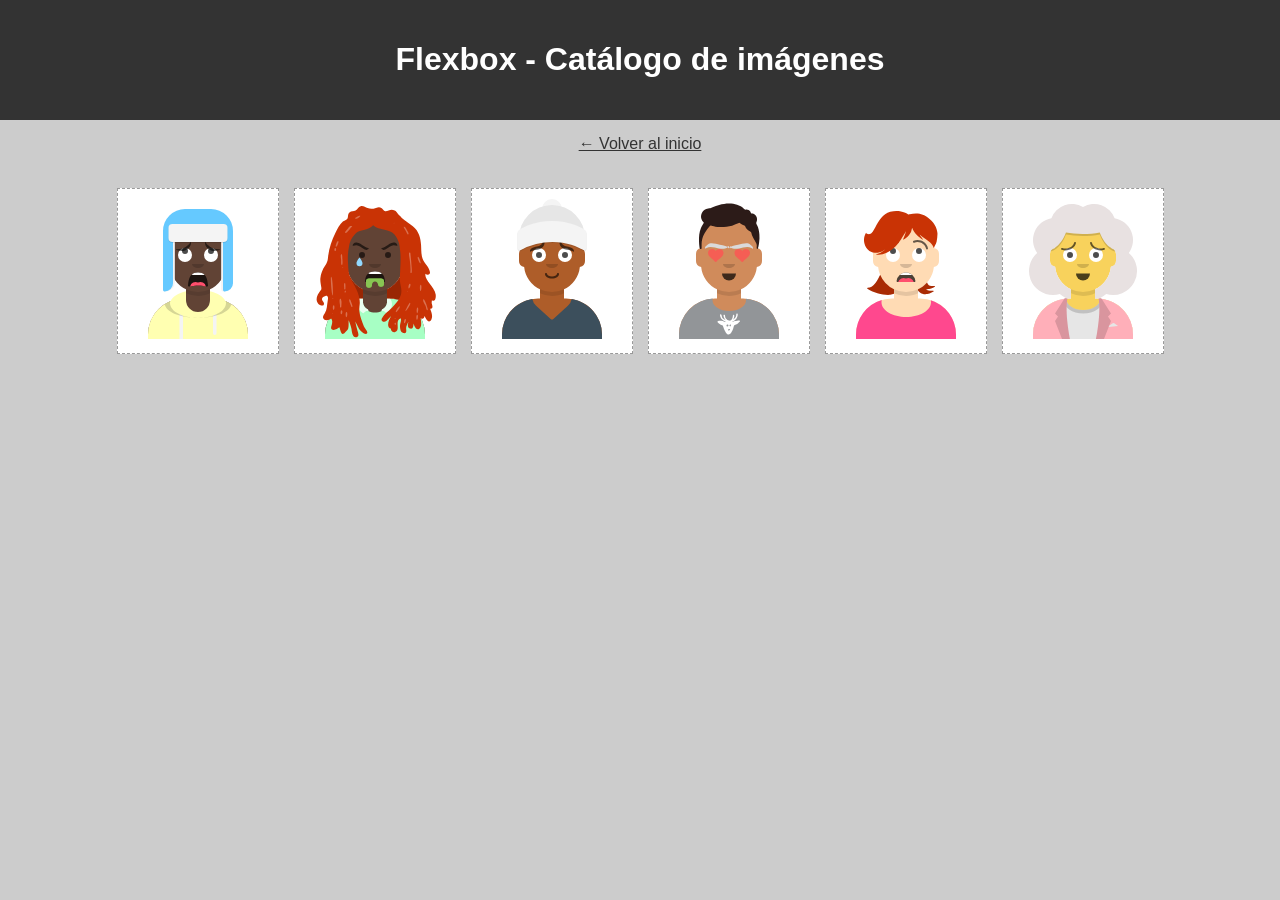
==== flexbox/ejercicio1.html @ 5c259dad "Ejercicios de Flexbox: inicio, catálogo de imágenes y carros deportivos Co-Authored-By: Claude Sonne" ====
<!DOCTYPE html>
<html lang="es">
<head>
    <meta charset="UTF-8">
    <title>Flexbox - Catálogo de imágenes</title>
    <link rel="stylesheet" href="estilos.css">
</head>
<body>
    <header>
        <h1>Flexbox - Catálogo de imágenes</h1>
    </header>

    <a class="volver" href="inicio.html">&larr; Volver al inicio</a>

    <section class="catalogo">
        <article><img src="img/personas/p1.svg" alt="Persona 1"></article>
        <article><img src="img/personas/p2.svg" alt="Persona 2"></article>
        <article><img src="img/personas/p3.svg" alt="Persona 3"></article>
        <article><img src="img/personas/p4.svg" alt="Persona 4"></article>
        <article><img src="img/personas/p5.svg" alt="Persona 5"></article>
        <article><img src="img/personas/p6.svg" alt="Persona 6"></article>
    </section>
</body>
</html>
---- flexbox/estilos.css ----
body {
    font-family: Arial, sans-serif;
    margin: 0;
    background-color: #cccccc;
    text-align: center;
}

header {
    background-color: #333333;
    color: white;
    padding: 20px;
}

/* Pantalla de inicio */
.botones {
    display: flex;
    justify-content: center;
    gap: 20px;
    margin-top: 60px;
}

.boton {
    background-color: #333333;
    color: white;
    text-decoration: none;
    padding: 15px 25px;
    border-radius: 5px;
}

.boton:hover {
    background-color: #555555;
}

/* Ejercicios */
.volver {
    display: inline-block;
    margin: 15px;
    color: #333333;
}

.catalogo {
    display: flex;
    flex-wrap: wrap;
    justify-content: center;
    gap: 15px;
    padding: 20px;
}

.catalogo article {
    background-color: white;
    border: 1px dashed #999999;
    padding: 10px;
}

.catalogo img {
    width: 140px;
    height: 140px;
    object-fit: cover;
}
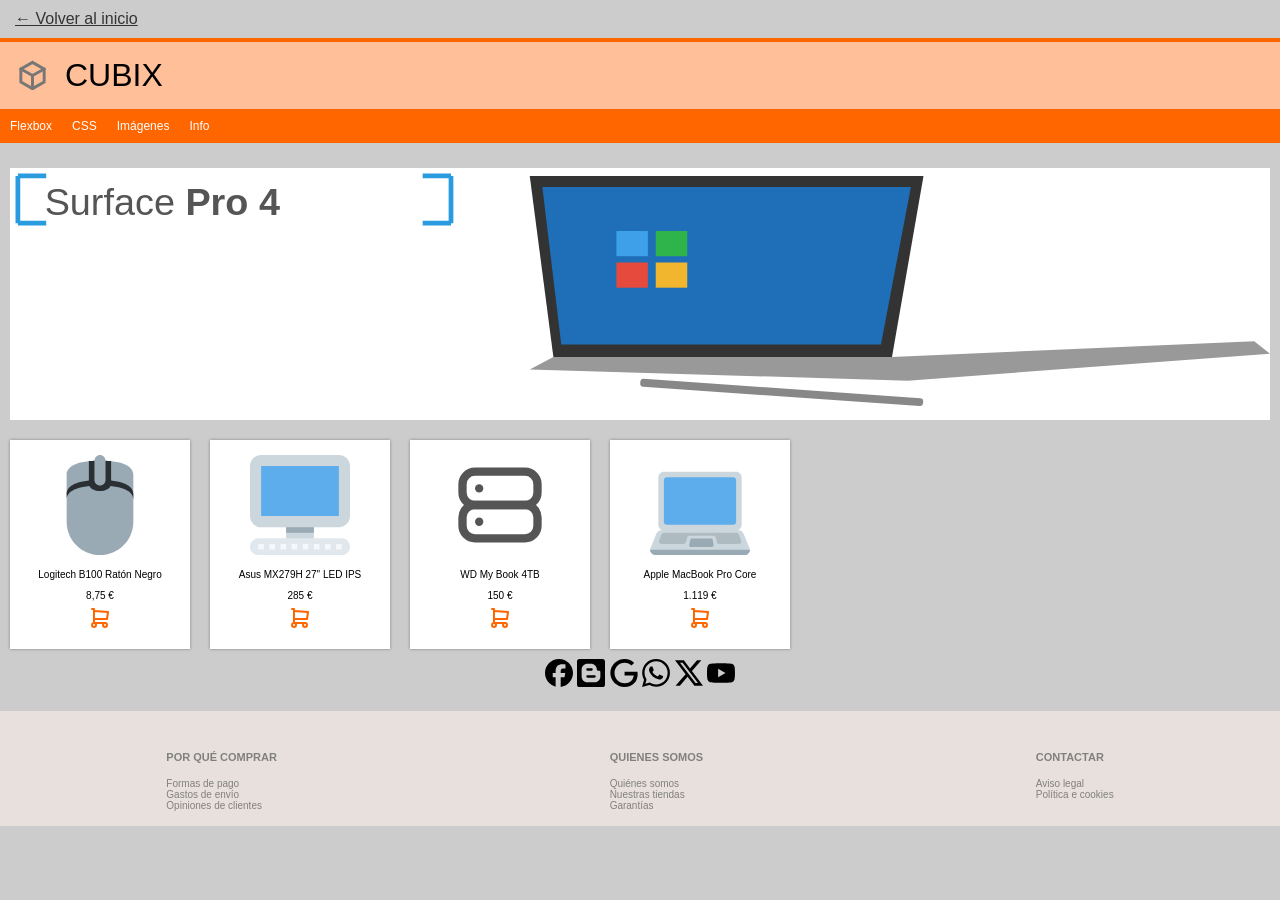
==== commit 01bd6c13: "Cambiar ejercicio 1 al catálogo de Cubix Co-Authored-By: Claude Sonnet 5 <noreply@anthropic.com>" ====
--- a/flexbox/ejercicio1.html
+++ b/flexbox/ejercicio1.html
@@ -2,23 +2,84 @@
 <html lang="es">
 <head>
     <meta charset="UTF-8">
-    <title>Flexbox - Catálogo de imágenes</title>
-    <link rel="stylesheet" href="estilos.css">
+    <title>Flexbox - Cubix</title>
+    <link rel="stylesheet" href="cubix.css">
 </head>
 <body>
+    <a class="volver" href="inicio.html">&larr; Volver al inicio</a>
+
     <header>
-        <h1>Flexbox - Catálogo de imágenes</h1>
+        <img src="img/cubix/logo.svg" alt="Logo Cubix">
+        <h1>CUBIX</h1>
     </header>
 
-    <a class="volver" href="inicio.html">&larr; Volver al inicio</a>
+    <nav>
+        <ul>
+            <li><a href="#">Flexbox</a></li>
+            <li><a href="#">CSS</a></li>
+            <li><a href="#">Imágenes</a></li>
+            <li><a href="#">Info</a></li>
+        </ul>
+    </nav>
 
-    <section class="catalogo">
-        <article><img src="img/personas/p1.svg" alt="Persona 1"></article>
-        <article><img src="img/personas/p2.svg" alt="Persona 2"></article>
-        <article><img src="img/personas/p3.svg" alt="Persona 3"></article>
-        <article><img src="img/personas/p4.svg" alt="Persona 4"></article>
-        <article><img src="img/personas/p5.svg" alt="Persona 5"></article>
-        <article><img src="img/personas/p6.svg" alt="Persona 6"></article>
+    <section>
+        <img src="img/cubix/surface.svg" alt="Surface Pro 4">
     </section>
+
+    <section>
+        <article>
+            <img src="img/cubix/raton.svg" alt="Ratón">
+            <h3>Logitech B100 Ratón Negro</h3>
+            <p>8,75 €</p>
+            <a href="#"><img src="img/cubix/carrito.svg" alt="Carrito"></a>
+        </article>
+        <article>
+            <img src="img/cubix/monitor.svg" alt="Monitor">
+            <h3>Asus MX279H 27" LED IPS</h3>
+            <p>285 €</p>
+            <a href="#"><img src="img/cubix/carrito.svg" alt="Carrito"></a>
+        </article>
+        <article>
+            <img src="img/cubix/disco.svg" alt="Disco duro">
+            <h3>WD My Book 4TB</h3>
+            <p>150 €</p>
+            <a href="#"><img src="img/cubix/carrito.svg" alt="Carrito"></a>
+        </article>
+        <article>
+            <img src="img/cubix/portatil.svg" alt="Portátil">
+            <h3>Apple MacBook Pro Core</h3>
+            <p>1.119 €</p>
+            <a href="#"><img src="img/cubix/carrito.svg" alt="Carrito"></a>
+        </article>
+    </section>
+
+    <aside>
+        <a href="#"><img src="img/cubix/facebook.svg" alt="Facebook"></a>
+        <a href="#"><img src="img/cubix/blogger.svg" alt="Blogger"></a>
+        <a href="#"><img src="img/cubix/googleplus.svg" alt="Google+"></a>
+        <a href="#"><img src="img/cubix/whatsapp.svg" alt="WhatsApp"></a>
+        <a href="#"><img src="img/cubix/twitter.svg" alt="Twitter"></a>
+        <a href="#"><img src="img/cubix/youtube.svg" alt="YouTube"></a>
+    </aside>
+
+    <footer>
+        <section>
+            <h4>POR QUÉ COMPRAR</h4>
+            <p>Formas de pago</p>
+            <p>Gastos de envío</p>
+            <p>Opiniones de clientes</p>
+        </section>
+        <section>
+            <h4>QUIENES SOMOS</h4>
+            <p>Quiénes somos</p>
+            <p>Nuestras tiendas</p>
+            <p>Garantías</p>
+        </section>
+        <section>
+            <h4>CONTACTAR</h4>
+            <p>Aviso legal</p>
+            <p>Política e cookies</p>
+        </section>
+    </footer>
 </body>
 </html>
--- a/flexbox/cubix.css
+++ b/flexbox/cubix.css
@@ -0,0 +1,115 @@
+* {
+    margin: 0;
+    padding: 0;
+}
+
+body {
+    font-family: Verdana, sans-serif;
+    background-color: #cccccc;
+}
+
+.volver {
+    display: block;
+    padding: 10px 15px;
+    color: #333333;
+}
+
+header {
+    background-color: #ffbf99;
+    border-top: 4px solid #ff6600;
+    padding: 15px;
+    display: flex;
+    align-items: center;
+}
+
+header img {
+    width: 35px;
+    margin-right: 15px;
+}
+
+header h1 {
+    font-weight: normal;
+}
+
+nav {
+    background-color: #ff6600;
+}
+
+nav ul {
+    list-style: none;
+    display: flex;
+}
+
+nav a {
+    display: block;
+    color: white;
+    text-decoration: none;
+    font-size: 12px;
+    padding: 10px;
+}
+
+section > img {
+    width: 100%;
+    background-color: white;
+    margin-top: 15px;
+}
+
+body > section {
+    display: flex;
+    flex-wrap: wrap;
+    gap: 20px;
+    padding: 10px;
+}
+
+article {
+    background-color: white;
+    width: 180px;
+    padding: 15px 0;
+    text-align: center;
+    box-shadow: 0 0 3px gray;
+}
+
+article img {
+    height: 100px;
+}
+
+article h3 {
+    font-weight: normal;
+    font-size: 10px;
+    margin: 10px 0;
+}
+
+article p {
+    font-size: 10px;
+    margin-bottom: 5px;
+}
+
+article a img {
+    height: 24px;
+}
+
+aside {
+    text-align: center;
+    padding-bottom: 20px;
+}
+
+aside img {
+    width: 28px;
+}
+
+footer {
+    background-color: #e8e0dc;
+    color: gray;
+    display: flex;
+    justify-content: space-around;
+    padding: 40px 0 15px;
+}
+
+footer h4 {
+    font-size: 11px;
+    margin-bottom: 15px;
+}
+
+footer p {
+    font-size: 10px;
+}
